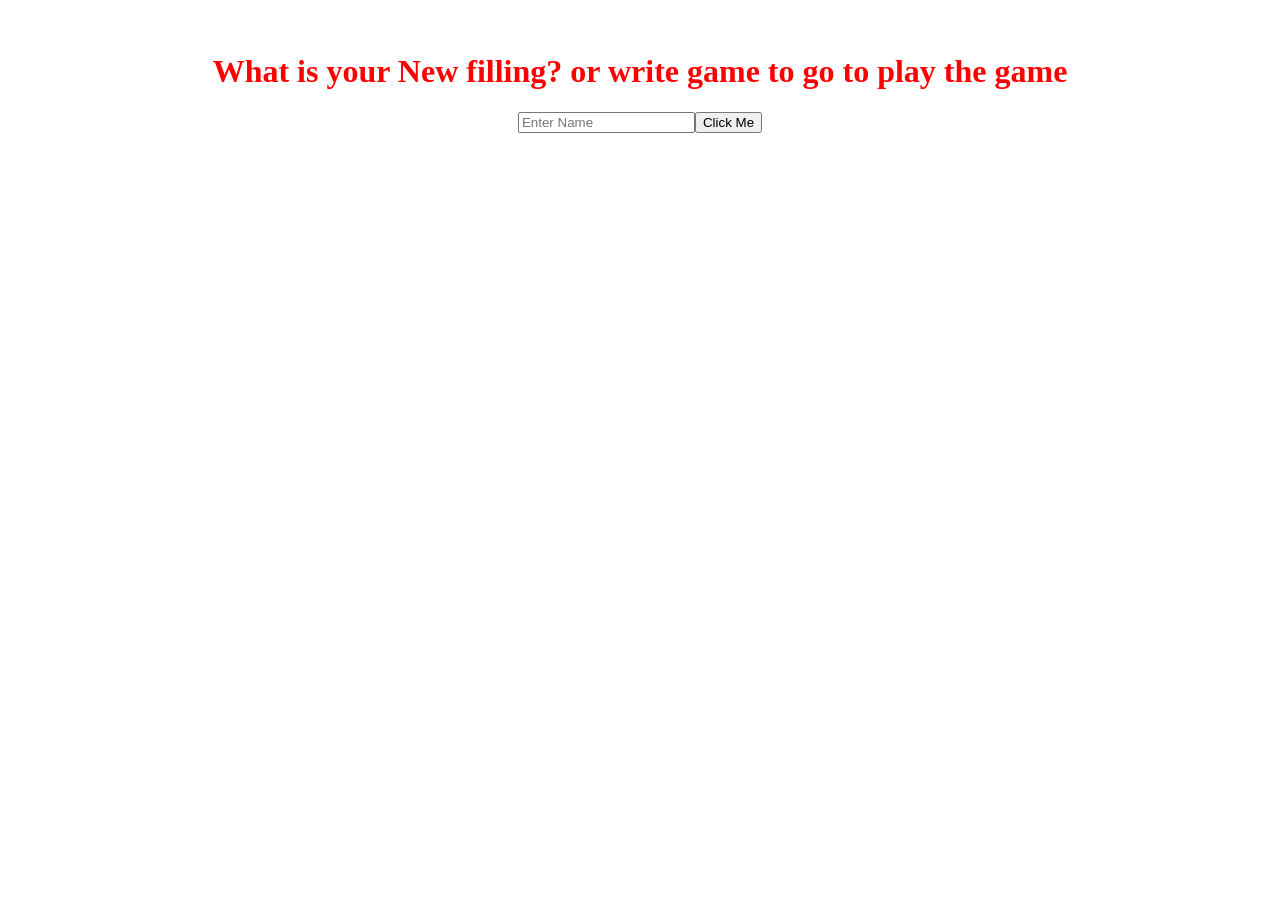
==== index.html @ 7a79afe2 "first commit" ====
<!DOCTYPE html>
<html>

<head>
  <meta charset="utf-8">
  <title></title>
  <link rel="stylesheet" href="/css/style.css">
</head>

<body>
  <div class="wrapper">
    <h1 class="nickname">What is your New filling? or write game to go to play the game</h1>

    <section class="form">
      <input id="userName" type="text" name="" placeholder="Enter Name">
      <button id="clickMe" type="button" name="button">Click Me</button>
    </section>

    <section class="nickname-container">
      <h2 id="personName"></h2>
      <h2 id="personStatus"></h2>
      <h2 id="personOccupation"></h2>

      <a href="/tic-tac-toe/index.html" id="hide">want to Play a game</a>
    </section>
  </div>

  <script type="text/javascript" src="/js/main.js"></script>
</body>

</html>
---- css/style.css ----
* {
  box-sizing: border-box;
}
h1 {
  color: red;
}
body {
  margin: 0;
  height: 100vh;
  display: flex;
  justify-content: center;
}

.wrapper {
  margin-top: 2em;
}

.nickname-container {
  text-align: center;
}
.form {
  display: flex;
  justify-content: center;
}
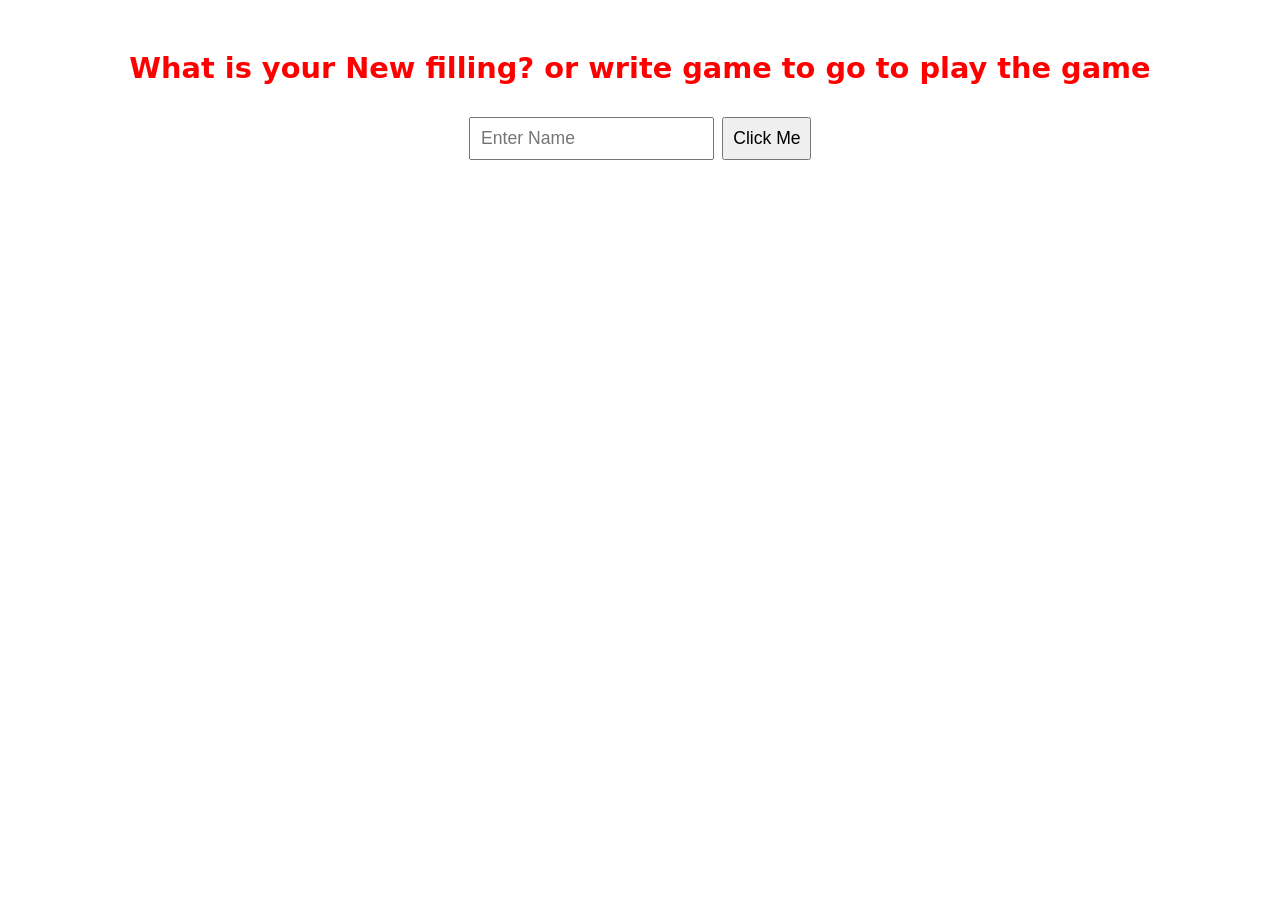
==== commit 43f328bf: "add more style and link to main in tictactoe page" ====
--- a/index.html
+++ b/index.html
@@ -12,8 +12,8 @@
     <h1 class="nickname">What is your New filling? or write game to go to play the game</h1>
 
     <section class="form">
-      <input id="userName" type="text" name="" placeholder="Enter Name">
-      <button id="clickMe" type="button" name="button">Click Me</button>
+      <input class="search" id="userName" type="text" name="search" placeholder="Enter Name">
+      <button class="btn" id="clickMe" type="button" name="button">Click Me</button>
     </section>
 
     <section class="nickname-container">
@@ -21,7 +21,7 @@
       <h2 id="personStatus"></h2>
       <h2 id="personOccupation"></h2>
 
-      <a href="/tic-tac-toe/index.html" id="hide">want to Play a game</a>
+      <p class="link" id="hide">Go<a href="/tic-tac-toe/index.html">Here</a> to play the game</p>
     </section>
   </div>
 
--- a/css/style.css
+++ b/css/style.css
@@ -3,12 +3,15 @@
 }
 h1 {
   color: red;
+  font-size: 1.8rem;
 }
 body {
   margin: 0;
   height: 100vh;
   display: flex;
   justify-content: center;
+  font-family: system-ui;
+  overflow: hidden;
 }
 
 .wrapper {
@@ -17,8 +20,30 @@
 
 .nickname-container {
   text-align: center;
+  margin-top: 0.6em;
 }
 .form {
   display: flex;
   justify-content: center;
+  margin-top: 2em;
 }
+
+.search {
+  padding: 0.5em 0.6em;
+  font-size: 1.1rem;
+}
+
+.btn {
+  padding: 0.5em;
+  font-size: 1.1rem;
+  margin-left: 0.5em;
+}
+
+.link {
+  font-size: 1.1em;
+}
+.link a {
+  font-weight: bold;
+  color: rgb(2, 2, 140);
+  margin-left: 0.3em;
+}
